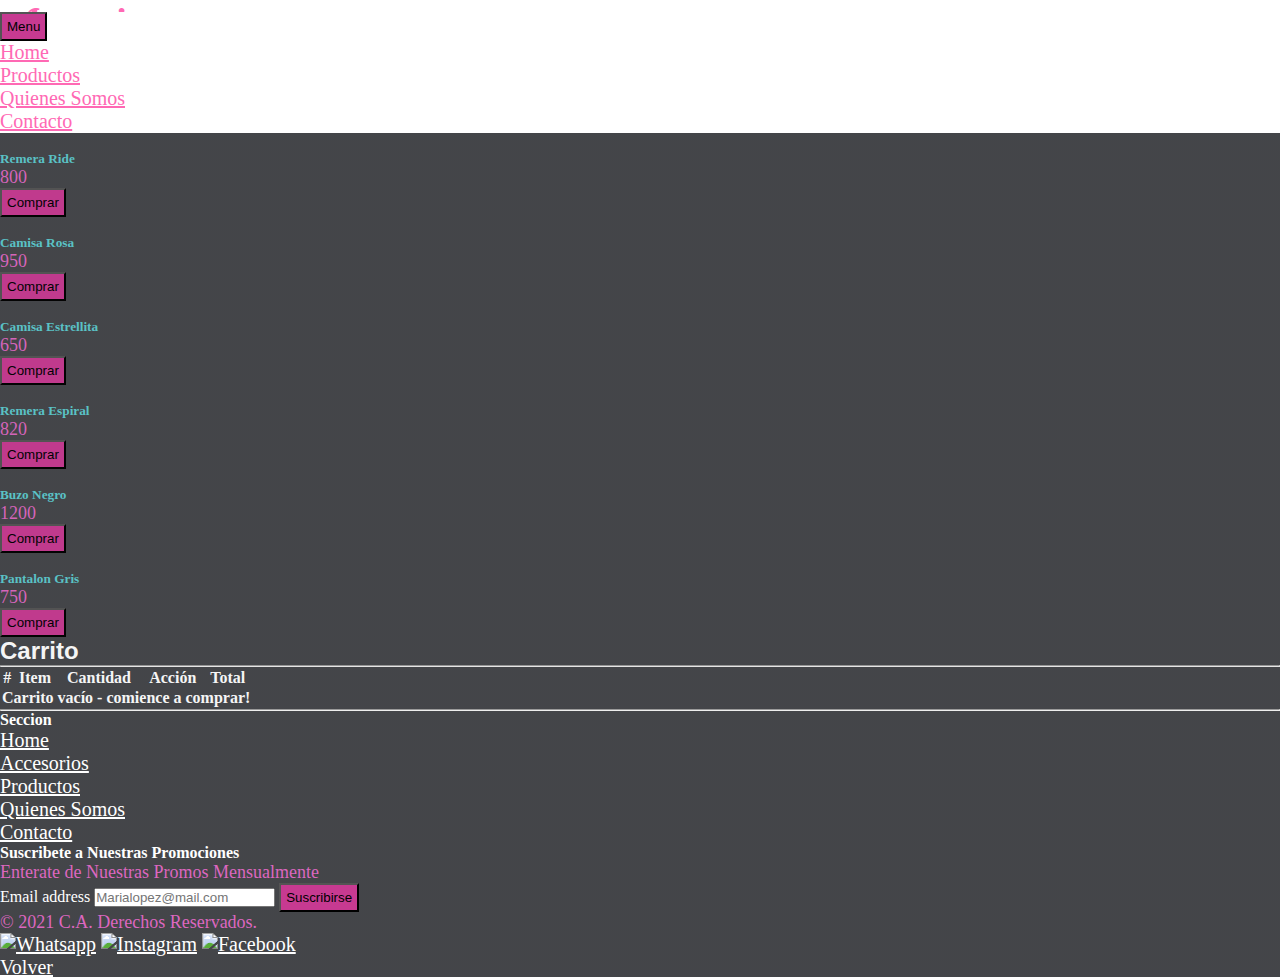
==== Pages/accesorios.html @ 050e4fc3 "BettyCreative" ====
<!DOCTYPE html>
<html lang="en">

<head>
  <meta charset="UTF-8">
  <meta http-equiv="X-UA-Compatible" content="IE=edge">
  <meta name="viewport" content="width=device-width, initial-scale=1.0">

  <link rel="stylesheet" href="../CSS/master.css">

  <script src="https://code.jquery.com/jquery-3.6.0.min.js"></script>

  <link href="https://cdn.jsdelivr.net/npm/bootstrap@5.1.0/dist/css/bootstrap.min.css" rel="stylesheet"
    integrity="sha384-KyZXEAg3QhqLMpG8r+8fhAXLRk2vvoC2f3B09zVXn8CA5QIVfZOJ3BCsw2P0p/We" crossorigin="anonymous">

  <link href="https://fonts.googleapis.com/css2?family=Sail&display=swap" rel="stylesheet">
  <link rel="shortcut icon" href="../Imagenes/Favicon.png" type="image/x-icon">

  <title>Accesorios</title>

</head>

<body>

  <nav class="navbar navbar-expand-lg " id="mainNav">
    <div class="container-fluid">
      <a class="navbar-brand" href="#page-top">
      </a>
      <div id="mainContainer">

      </div>
      <button class="navbar-toggler" type="button" data-bs-toggle="collapse" data-bs-target="#navbarResponsive"
        aria-controls="navbarResponsive" aria-expanded="false" aria-label="Toggle navigation">
        Menu
        <i class="fas fa-bars ms-1"></i>
      </button>
      <div class="collapse navbar-collapse" id="navbarResponsive">
        <ul class="navbar-nav text-uppercase ms-auto py-4 py-lg-0">
          <li class="nav-item"><a style="color: hotpink;" class="nav-link" href="../index.html">Home</a></li>
          <li class="nav-item"><a style="color: hotpink;" class="nav-link" href="../Pages/productos.html">Productos</a>
          </li>
          <li class="nav-item"><a style="color: hotpink;" class="nav-link"
              href="../Pages/quiensomos.html">Quienes Somos</a></li>
          <li class="nav-item"><a style="color: hotpink;" class="nav-link" href="../Pages/contacto.html">Contacto</a>
          </li>
        </ul>
      </div>
    </div>
  </nav>

  <main>
    <div class="row" id="accesorios"></div>
    </div>

    <template id="template-card">
      <div class="col-md-2">
        <div class="card">
          <img src="" alt="" class="card-img-top">
          <div class="card-body">
            <h5>Titulo</h5>
            <p>precio</p>
            <button class="btn btn-dark">Comprar</button>
          </div>
        </div>
      </div>
    </template>

    <template id="template-footer">
      <th scope="row" colspan="2">Total productos</th>
      <td>10</td>
      <td>
        <button class="btn btn-danger btn-sm" id="vaciar-carrito">
          vaciar todo
        </button>
      </td>
      <td class="font-weight-bold">$ <span>5000</span></td>
    </template>

    <template id="template-carrito">
      <tr>
        <th scope="row">id</th>
        <td>Café</td>
        <td>1</td>
        <td>
          <button class="btn btn-info btn-sm">
            +
          </button>
          <button class="btn btn-danger btn-sm">
            -
          </button>
        </td>
        <td>$ <span>500</span></td>
      </tr>
    </template>

    <div class="container">
      <h2>Carrito</h2>
      <hr>

      <table class="table">
        <thead>
          <tr>
            <th scope="col">#</th>
            <th scope="col">Item</th>
            <th scope="col">Cantidad</th>
            <th scope="col">Acción</th>
            <th scope="col">Total</th>
          </tr>
        </thead>
        <tbody id="items"></tbody>
        <tfoot>
          <tr id="footer">
            <th scope="row" colspan="5">Carrito vacío - comience a comprar!</th>
          </tr>
        </tfoot>
      </table>



  </main>

  <div class="b-example-divider"></div>

  <hr class="container">

  <div class="container">
    <div class="py-5">
      <div class="row">
        <div class="col-xl-6 col-sm-12">
          <h4>Seccion</h4>
          <ul class="nav flex-column">
            <li class="nav-item mb-2"><a style="color: white;" href="/index.html" class="nav-link p-0">Home</a></li>
            <li class="nav-item mb-2"><a style="color: white;" href="/Pages/accesorios.html"
                class="nav-link p-0">Accesorios</a>
            </li>
            <li class="nav-item mb-2"><a style="color: white;" href="/Pages/productos.html"
                class="nav-link p-0">Productos</a></li>
            <li class="nav-item mb-2"><a style="color: white;" href="/Pages/quiensomos.html"
                class="nav-link p-0">Quienes Somos</a>
            </li>
            <li class="nav-item mb-2"><a style="color: white;" href="/Pages/contacto.html"
                class="nav-link p-0">Contacto</a></li>
          </ul>
        </div>


        <div class="col-xl-4 col-sm-12 offset-1">
          <form>
            <h4>Suscribete a Nuestras Promociones</h4>
            <p>Enterate de Nuestras Promos Mensualmente</p>
            <div class="d-flex w-100 gap-2">
              <label for="newsletter1" class="visually-hidden">Email address</label>
              <input id="newsletter1" type="text" class="form-control" placeholder="Marialopez@mail.com">
              <button class="btn btn-primary" type="button">Suscribirse</button>
            </div>
          </form>
        </div>
      </div>

      <div class="d-flex justify-content-between py-4 my-4 border-top">
        <p>&copy; 2021 C.A. Derechos Reservados.</p>
        <ul class="list-unstyled d-flex">
          <a href="https://api.whatsapp.com/send?phone=573016785021&text=Hola,%20quisiera%20información%20sobre%20sus%20Productos,%20Gracias.%20"
            target="_blank"><img height="50px" width="50px"
              src="https://spng.pngfind.com/pngs/s/27-271728_computer-icons-telephone-transprent-pink-text-brand-imagem.png"
              alt="Whatsapp"></a>
          <a href="https://www.instagram.com/betty.creatives/" target="_blank"><img height="50px" width="50px"
              src="https://spng.pngfind.com/pngs/s/688-6885265_custom-thumbnail-instagram-01-png-download-instagram-thumbnail.png"
              alt="Instagram"></a>
          <a href="https://www.facebook.com/betty.amaris.5" target="_blank"><img height="50px" width="50px"
              src="https://spng.pngfind.com/pngs/s/436-4366614_facebook-find-us-on-facebook-hd-png-download.png"
              alt="Facebook"></a>
        </ul>
      </div>
    </div>
  </div>

  <a href="../index.html">Volver</a>

  <script src="https://cdn.jsdelivr.net/npm/bootstrap@5.1.0/dist/js/bootstrap.bundle.min.js"
  integrity="sha384-U1DAWAznBHeqEIlVSCgzq+c9gqGAJn5c/t99JyeKa9xxaYpSvHU5awsuZVVFIhvj" crossorigin="anonymous">
</script>

  <script src="/Js/accesorios.js"></script>

  <script language="javascript">
    $(() => init());
  </script>

</body>

</html>
---- CSS/master.css ----
.shutter { position: relative; -webkit-transition: .2s ease-in-out; transition: .2s ease-in-out; }

.shutter:before { width: 100%; height: 0; top: 0; left: 0; display: block; content: ""; position: absolute; -webkit-transition: .2s ease-in-out; transition: .2s ease-in-out; z-index: -1; }

.shutter:hover:before { height: 100%; background: rosybrown; color: #fff; }

.shutter:hover { color: black; }

h2 { color: white; font-family: 'Trebuchet MS', 'Lucida Sans Unicode', 'Lucida Grande', 'Lucida Sans', Arial, sans-serif; }

* { -webkit-box-sizing: border-box; box-sizing: border-box; }

.formulario { width: 500px; max-width: 100%; margin: auto; margin-top: 30px; padding: 20px; -webkit-box-shadow: 0 0 20px 1px rgba(0, 0, 0, 0.3); box-shadow: 0 0 20px 1px rgba(0, 0, 0, 0.3); position: relative; }

.formulario__titulo { text-align: center; margin-top: 0; margin-bottom: 30px; color: rgba(0, 0, 0, 0.7); color: hotpink; }

.formulario__input, .formulario__label, .formulario__submit { display: block; width: 100%; font-size: 1.3em; }

.formulario__input { padding: 10px; background: rgba(0, 0, 0, 0.1); border: 1px solid rgba(0, 0, 0, 0.3); margin-bottom: 40px; }

.formulario__input:focus { outline: 1px solid rgba(0, 0, 0, 0.7); }

.formulario__input:focus + .formulario__label { margin-top: -135px; }

.formulario__label { padding-left: 15px; position: absolute; margin-top: -85px; z-index: -20; color: rgba(0, 0, 0, 0.9); color: darkgray; -webkit-transition: all 0.2s; transition: all 0.2s; }

.formulario__submit { color: white; background: rgba(46, 44, 44, 0.9); padding: 5px 20px; cursor: pointer; border: none; }

.fijar { margin-top: -135px; }

.aline { margin-left: 50px; }

input { color: white; }

select, option { color: black; }

button { background-color: #c73a91; padding: 5px; }

.price { font-size: 22px; color: hotpink; font-weight: bold; display: -webkit-box; display: -ms-flexbox; display: flex; -webkit-box-pack: center; -ms-flex-pack: center; justify-content: center; }

.product-des { border: 1px solid #dedede; padding: 10px 15px; }

.view-link { text-align: center; border: 1px solid #dedede; display: block; padding: 8px 10px; font-size: 17px; color: white; font-weight: bold; }

.view-link:hover { border: 1px solid #25d0d6; }

.view-link:hover i { color: #fff; }

.view-link i { padding-right: 10px; color: white; -webkit-transition: .2s ease-in-out; transition: .2s ease-in-out; }

.product-des .view-link { background: white; color: white; }

.product-des .view-link i { color: #fff; background-color: white; }

.products { text-align: center; margin-bottom: 65px; cursor: pointer; }

.products a img { width: 100%; border: 1px solid #dedede; -webkit-transition: 0.3s ease-in-out; transition: 0.3s ease-in-out; }

.products:hover a img { opacity: 0.7; border: 1px solid #ce1163; }

.products:hover h4 { color: pink; }

.products a h4 { margin-top: 14px; -webkit-transition: 0.2s ease-in-out; transition: 0.2s ease-in-out; }

p { font-size: 18px; }

.color { color: white; }

* { margin: 0; padding: 0; list-style: none; color: white; }

h1 { color: hotpink; font-family: 'Sail', cursive; }

button { color: black; }

.bi { vertical-align: -.125em; fill: currentColor; }

body { background: -webkit-gradient(linear, left top, left bottom, from(rgba(5, 7, 12, 0.75)), to(rgba(5, 7, 12, 0.75))), url(http://2.bp.blogspot.com/-jc_8mzHUN9g/VWN1-SdYyWI/AAAAAAAAADQ/WcaHOXfpeSg/s1600/Imagem-de-Moda.jpg); background: linear-gradient(rgba(5, 7, 12, 0.75), rgba(5, 7, 12, 0.75)), url(http://2.bp.blogspot.com/-jc_8mzHUN9g/VWN1-SdYyWI/AAAAAAAAADQ/WcaHOXfpeSg/s1600/Imagem-de-Moda.jpg); background-position: center; background-repeat: no-repeat; background-attachment: scroll; background-size: contain; }

nav { background-color: white; background-image: url(https://encrypted-tbn0.gstatic.com/images?q=tbn:ANd9GcQYj6GtqtYZ9xclTmvFMbnHCcGeplLd88BAtg&usqp=CAU); }

ul, li, a { font-size: 20px; }

main { opacity: 0.95; }

.center { padding: 20px; -webkit-box-align: center; -ms-flex-align: center; align-items: center; text-align: center; }

p { color: #dd67c0; }

h5 { color: #5cc9cd; }

.btn-dark { background-image: aqua; }
/*# sourceMappingURL=master.css.map */
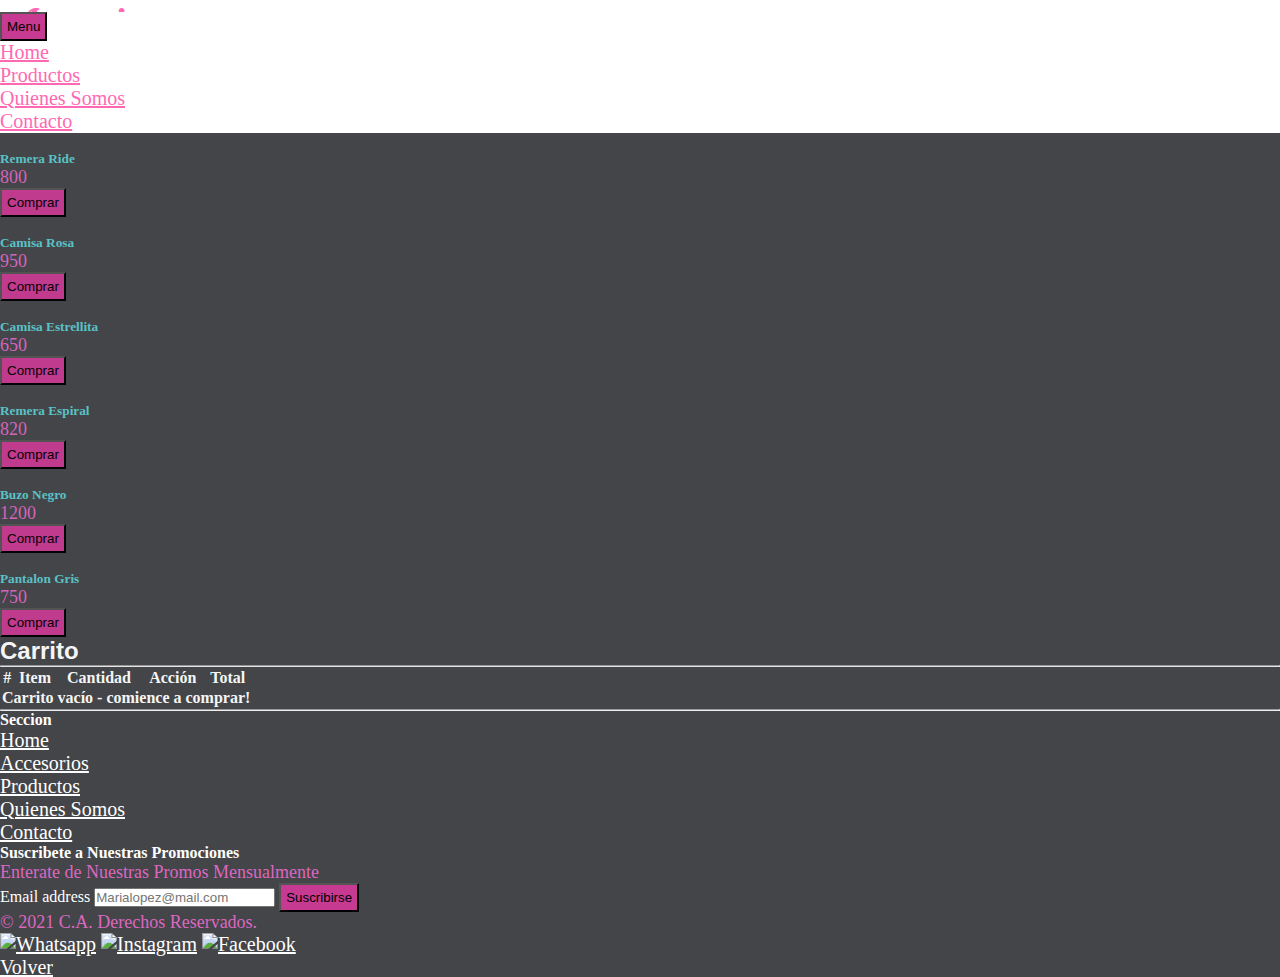
==== commit a6b0eea7: "CreativeBetty" ====
--- a/Pages/accesorios.html
+++ b/Pages/accesorios.html
@@ -164,7 +164,7 @@
             target="_blank"><img height="50px" width="50px"
               src="https://spng.pngfind.com/pngs/s/27-271728_computer-icons-telephone-transprent-pink-text-brand-imagem.png"
               alt="Whatsapp"></a>
-          <a href="https://www.instagram.com/betty.creatives/" target="_blank"><img height="50px" width="50px"
+          <a href="https://www.instagram.com/creativebetty_/" target="_blank"><img height="50px" width="50px"
               src="https://spng.pngfind.com/pngs/s/688-6885265_custom-thumbnail-instagram-01-png-download-instagram-thumbnail.png"
               alt="Instagram"></a>
           <a href="https://www.facebook.com/betty.amaris.5" target="_blank"><img height="50px" width="50px"
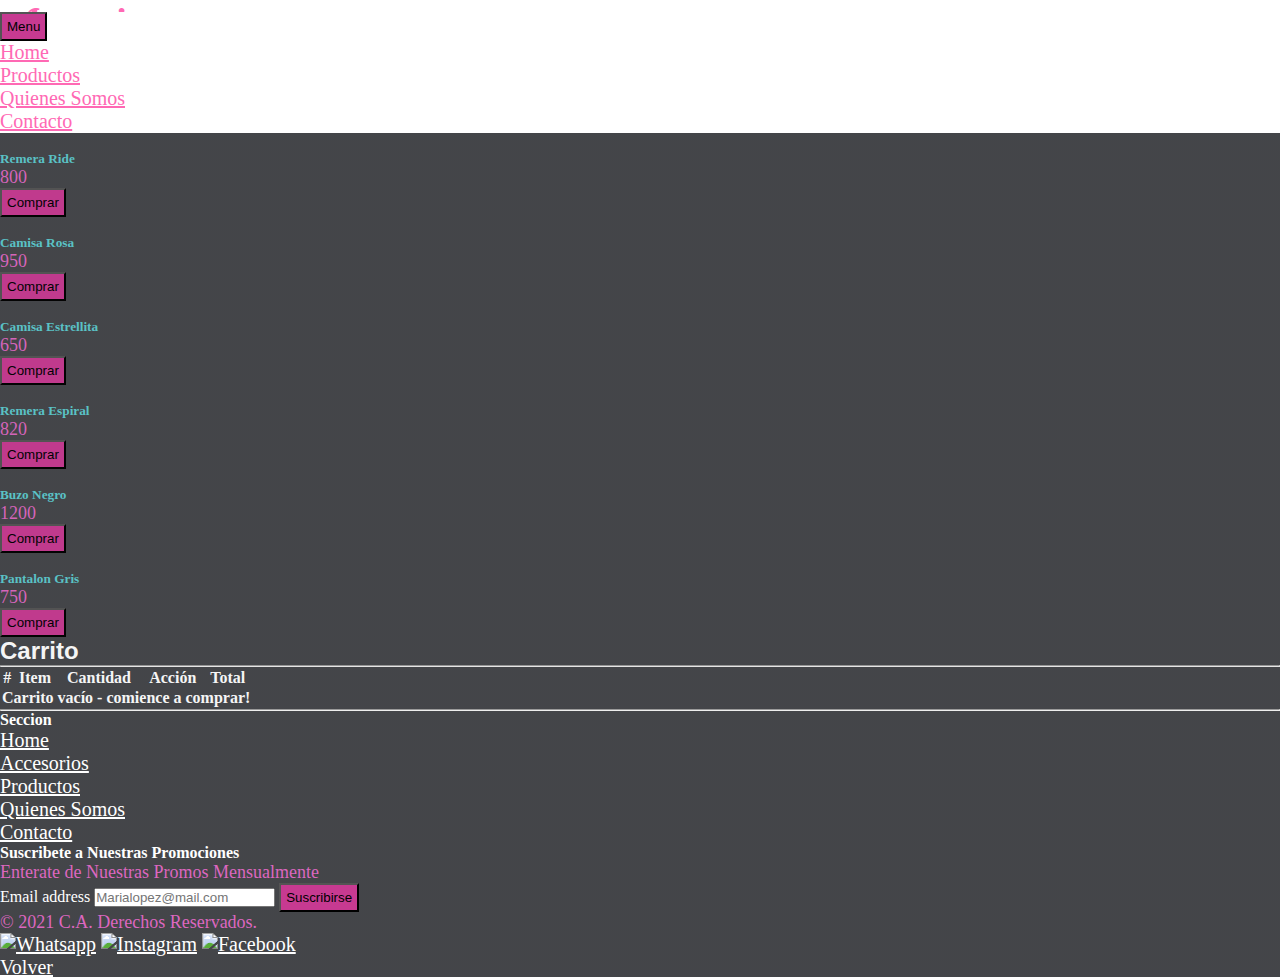
==== commit 8ad1302f: "Agregados Js" ====
--- a/Pages/accesorios.html
+++ b/Pages/accesorios.html
@@ -53,7 +53,7 @@
     </div>
 
     <template id="template-card">
-      <div class="col-md-2">
+      <div class="col-xl-2 col-4">
         <div class="card">
           <img src="" alt="" class="card-img-top">
           <div class="card-body">
@@ -126,7 +126,7 @@
   <div class="container">
     <div class="py-5">
       <div class="row">
-        <div class="col-xl-6 col-sm-12">
+        <div class="col-8">
           <h4>Seccion</h4>
           <ul class="nav flex-column">
             <li class="nav-item mb-2"><a style="color: white;" href="/index.html" class="nav-link p-0">Home</a></li>
@@ -144,11 +144,11 @@
         </div>
 
 
-        <div class="col-xl-4 col-sm-12 offset-1">
+        <div class="col-8 offset-1">
           <form>
             <h4>Suscribete a Nuestras Promociones</h4>
             <p>Enterate de Nuestras Promos Mensualmente</p>
-            <div class="d-flex w-100 gap-2">
+            <div class="d-flex w-100 gap-4">
               <label for="newsletter1" class="visually-hidden">Email address</label>
               <input id="newsletter1" type="text" class="form-control" placeholder="Marialopez@mail.com">
               <button class="btn btn-primary" type="button">Suscribirse</button>
@@ -159,7 +159,7 @@
 
       <div class="d-flex justify-content-between py-4 my-4 border-top">
         <p>&copy; 2021 C.A. Derechos Reservados.</p>
-        <ul class="list-unstyled d-flex">
+        <ul class="list-unstyled d-sm-inline-flex">
           <a href="https://api.whatsapp.com/send?phone=573016785021&text=Hola,%20quisiera%20información%20sobre%20sus%20Productos,%20Gracias.%20"
             target="_blank"><img height="50px" width="50px"
               src="https://spng.pngfind.com/pngs/s/27-271728_computer-icons-telephone-transprent-pink-text-brand-imagem.png"
--- a/CSS/master.css
+++ b/CSS/master.css
@@ -70,6 +70,8 @@
 
 h1 { color: hotpink; font-family: 'Sail', cursive; }
 
+.img-fluid { width: auto; height: 225px; max-height: 225px; }
+
 button { color: black; }
 
 .bi { vertical-align: -.125em; fill: currentColor; }
